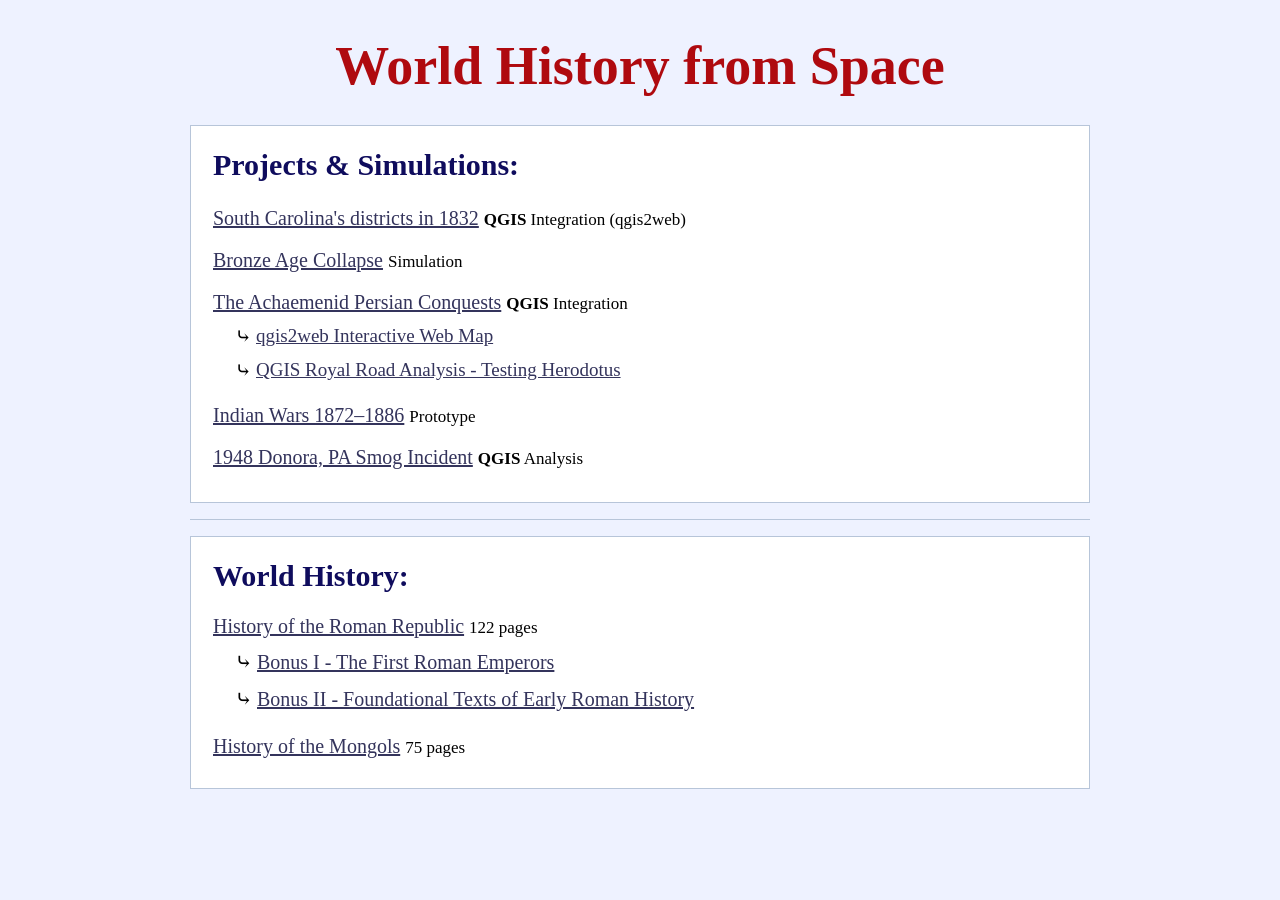
==== index.html @ 3bab156f "Update index.html" ====
<!DOCTYPE html>
<html lang="en">
<head>
  <meta charset="UTF-8">
  <meta name="viewport" content="width=device-width, initial-scale=1.0">
  <title>World History from Space</title>
  <meta name="description" content="A collection of world history research, QGIS map simulations, and historical document PDFs — covering the Bronze Age Collapse, the Achaemenid Persian conquests, the Roman Republic, the Mongol Empire, 19th-century Indian Wars, and more.">
  <link rel="canonical" href="https://world-history-fromspace.com/">

  <meta property="og:title" content="World History from Space">
  <meta property="og:description" content="Research projects, interactive GIS maps, and historical document PDFs spanning ancient to modern world history.">
  <meta property="og:type" content="website">
  <meta property="og:url" content="https://world-history-fromspace.com/">

  <link rel="stylesheet" href="styles.css">
</head>
<body>
  <div class="page">
    <h1 class="board-title">World History from Space</h1>

    <section class="section">
      <h2>Projects &amp; Simulations:</h2>
      <ul class="docs spaced">
        <li>
          <a href="south-carolina/index.html" target="_blank" rel="noopener">South Carolina's districts in 1832</a>
          <span class="meta"><strong>QGIS</strong> Integration (qgis2web)</span>
        </li>
        <li>
          <a href="documents/Bronze%20Age%20Collapse.pdf" target="_blank" rel="noopener">Bronze Age Collapse</a>
          <span class="meta">Simulation</span>
        </li>
        <li>
          <a href="documents/Persian%20Conquest%20of%20Near%20East.pdf" target="_blank" rel="noopener">The Achaemenid Persian Conquests</a>
          <span class="meta"><strong>QGIS</strong> Integration</span>
          <ul class="docs sub">
            <li><span class="arrow">⤷</span> <a href="persia/map.html" target="_blank" rel="noopener">qgis2web Interactive Web Map</a></li>
            <li><span class="arrow">⤷</span> <a href="documents/Testing%20Herodotus%20-%20Royal%20Road%20Analysis.pdf" target="_blank" rel="noopener">QGIS Royal Road Analysis - Testing Herodotus</a></li>
          </ul>
        </li>
        <li>
          <a href="documents/Indian%20Wars%201872-1886.pdf" target="_blank" rel="noopener">Indian Wars 1872&ndash;1886</a>
          <span class="meta">Prototype</span>
        </li>    
        <li>
          <a href="documents/Case%20Study%20-%201948%20Donora%20Smog.pdf" target="_blank" rel="noopener">1948 Donora, PA Smog Incident</a>
          <span class="meta"><strong>QGIS</strong> Analysis</span>
        </li>
      </ul>
    </section>

    <hr>

    <section class="section">
      <h2>World History:</h2>
<!--       
      <h3 class="group">Rome</h3>
-->      
      <ul class="docs">
        <li>
          <a href="documents/HISTORY%20OF%20THE%20REPUBLIC.pdf" target="_blank" rel="noopener">History of the Roman Republic</a>
          <span class="meta">122 pages</span>
          <ul class="docs sub">
            <li><span class="arrow">⤷</span> <a href="documents/Bonus%20I%20-%20The%20First%20Roman%20Emperors.pdf" target="_blank" rel="noopener">Bonus I - The First Roman Emperors</a></li>
            <li><span class="arrow">⤷</span> <a href="documents/Bonus%20II%20-%20Foundational%20Texts%20of%20Early%20Roman%20History.pdf" target="_blank" rel="noopener">Bonus II - Foundational Texts of Early Roman History</a></li>
          </ul>
        </li>
      </ul>
<!--        
      <h3 class="group">Mongols</h3>
-->        
      <ul class="docs">      
        <li>
          <a href="documents/HISTORY%20OF%20THE%20MONGOLS.pdf" target="_blank" rel="noopener">History of the Mongols</a>
          <span class="meta">75 pages</span>
        </li>
      </ul>
    </section>
  </div>
</body>
</html>
---- styles.css ----
/* styles.css */

html {
  font-size: 20px;
}

body {
  background: #eef2ff;
  color: #000;
  font-family: "Times New Roman", Georgia, serif;
  font-size: 1rem;
  line-height: 1.5;
  margin: 0;
  padding: 0 14px 50px;
}

.page {
  max-width: 900px;
  margin: 0 auto;
}

.board-title {
  text-align: center;
  color: #af0a0f;
  font-weight: bold;
  font-size: 2.7rem;
  margin: 26px 0 18px;
}

hr {
  border: 0;
  border-top: 1px solid #b7c5d9;
  margin: 16px 0;
}

.section {
  background: #ffffff;
  border: 1px solid #b7c5d9;
  padding: 16px 22px 18px;
  margin: 0;
}

.section h2 {
  color: #0f0c5d;
  font-size: 1.5rem;
  font-weight: bold;
  margin: 0 0 10px;
}

.group {
  color: #117743;
  font-size: 1.05rem;
  font-weight: bold;
  margin: 18px 0 4px;
}

.group:first-of-type {
  margin-top: 6px;
}

.docs {
  list-style: none;
  margin: 0 0 6px;
  padding: 0;
}

.docs li {
  padding: 3px 0;
}

.docs.spaced > li {
  padding: 6px 0;
}

.docs.spaced .sub li {
  padding: 2px 0;
  font-size: 0.95rem;
}

.docs .sub {
  margin: 3px 0 0;
  padding-left: 22px;
}

.docs .sub li {
  display: flex;
  align-items: flex-start;
}

.arrow {
  color: #000;
  display: inline-block;
  margin-right: 4px;
  font-size: 1.05em;
  flex: 0 0 auto;
}

.docs a {
  color: #34345c;
  text-decoration: underline;
  text-wrap: pretty;
}

.docs a:hover {
  color: #dd0000;
}

.meta {
  color: #000;
  font-size: 0.85rem;
}

@media (max-width: 480px) {
  html {
    font-size: 17px;
  }

  .board-title {
    font-size: 2.1rem;
  }

  .section {
    padding: 14px 14px 16px;
  }

  .docs .sub {
    padding-left: 16px;
  }
}
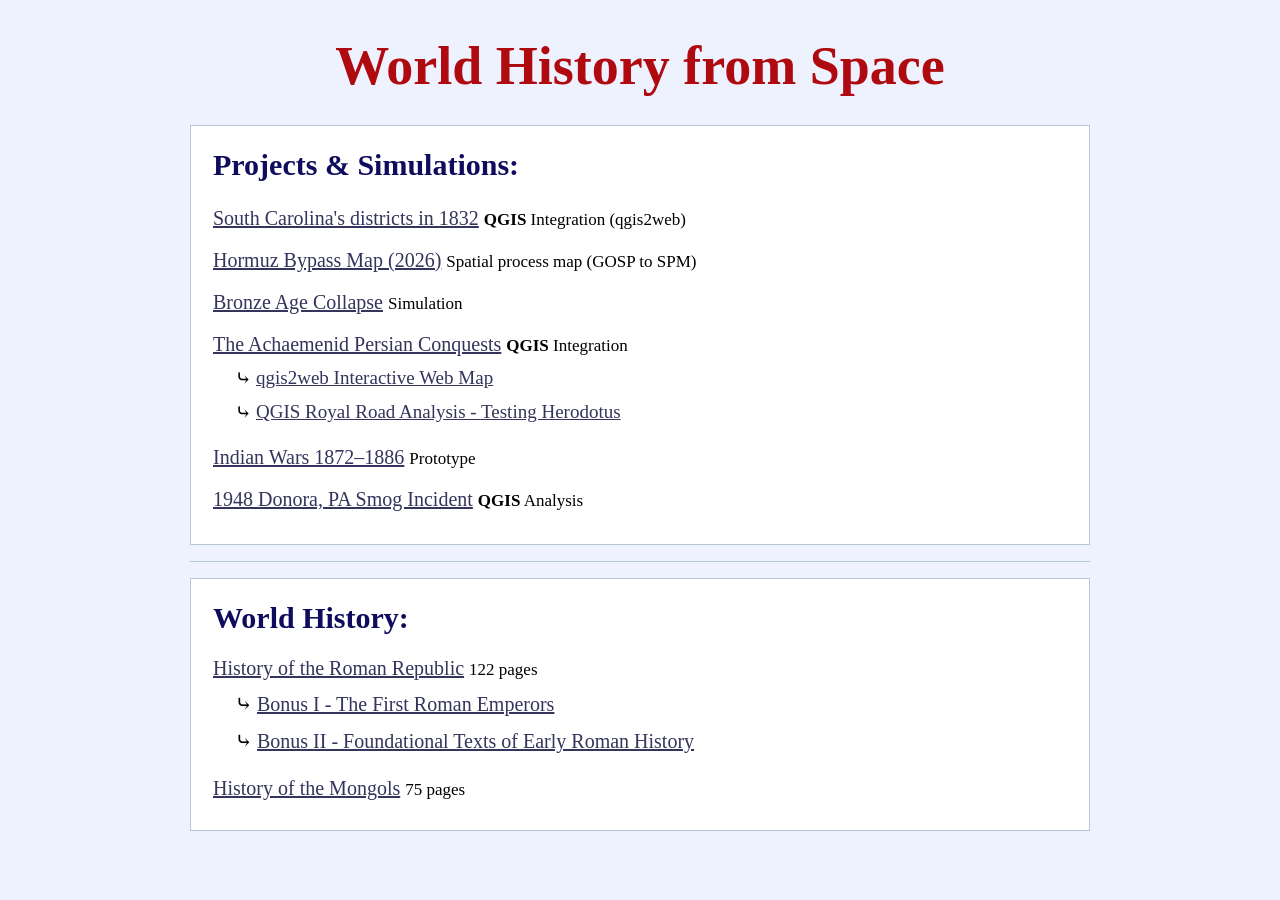
==== commit 9cf466ca: "Update links and remove commented sections in index.html" ====
--- a/index.html
+++ b/index.html
@@ -22,8 +22,12 @@
       <h2>Projects &amp; Simulations:</h2>
       <ul class="docs spaced">
         <li>
-          <a href="south-carolina/index.html" target="_blank" rel="noopener">South Carolina's districts in 1832</a>
+          <a href="south-carolina/sc-index.html" target="_blank" rel="noopener">South Carolina's districts in 1832</a>
           <span class="meta"><strong>QGIS</strong> Integration (qgis2web)</span>
+        </li>
+        <li>
+          <a href="gulf-oil/gulf-index.html" target="_blank" rel="noopener">Hormuz Bypass Map (2026)</a>
+          <span class="meta">Spatial process map (GOSP to SPM)</span>
         </li>
         <li>
           <a href="documents/Bronze%20Age%20Collapse.pdf" target="_blank" rel="noopener">Bronze Age Collapse</a>
@@ -33,14 +37,14 @@
           <a href="documents/Persian%20Conquest%20of%20Near%20East.pdf" target="_blank" rel="noopener">The Achaemenid Persian Conquests</a>
           <span class="meta"><strong>QGIS</strong> Integration</span>
           <ul class="docs sub">
-            <li><span class="arrow">⤷</span> <a href="persia/map.html" target="_blank" rel="noopener">qgis2web Interactive Web Map</a></li>
+            <li><span class="arrow">⤷</span> <a href="persia/persia-map.html" target="_blank" rel="noopener">qgis2web Interactive Web Map</a></li>
             <li><span class="arrow">⤷</span> <a href="documents/Testing%20Herodotus%20-%20Royal%20Road%20Analysis.pdf" target="_blank" rel="noopener">QGIS Royal Road Analysis - Testing Herodotus</a></li>
           </ul>
         </li>
         <li>
           <a href="documents/Indian%20Wars%201872-1886.pdf" target="_blank" rel="noopener">Indian Wars 1872&ndash;1886</a>
           <span class="meta">Prototype</span>
-        </li>    
+        </li>
         <li>
           <a href="documents/Case%20Study%20-%201948%20Donora%20Smog.pdf" target="_blank" rel="noopener">1948 Donora, PA Smog Incident</a>
           <span class="meta"><strong>QGIS</strong> Analysis</span>
@@ -52,9 +56,6 @@
 
     <section class="section">
       <h2>World History:</h2>
-<!--       
-      <h3 class="group">Rome</h3>
--->      
       <ul class="docs">
         <li>
           <a href="documents/HISTORY%20OF%20THE%20REPUBLIC.pdf" target="_blank" rel="noopener">History of the Roman Republic</a>
@@ -65,10 +66,7 @@
           </ul>
         </li>
       </ul>
-<!--        
-      <h3 class="group">Mongols</h3>
--->        
-      <ul class="docs">      
+      <ul class="docs">
         <li>
           <a href="documents/HISTORY%20OF%20THE%20MONGOLS.pdf" target="_blank" rel="noopener">History of the Mongols</a>
           <span class="meta">75 pages</span>
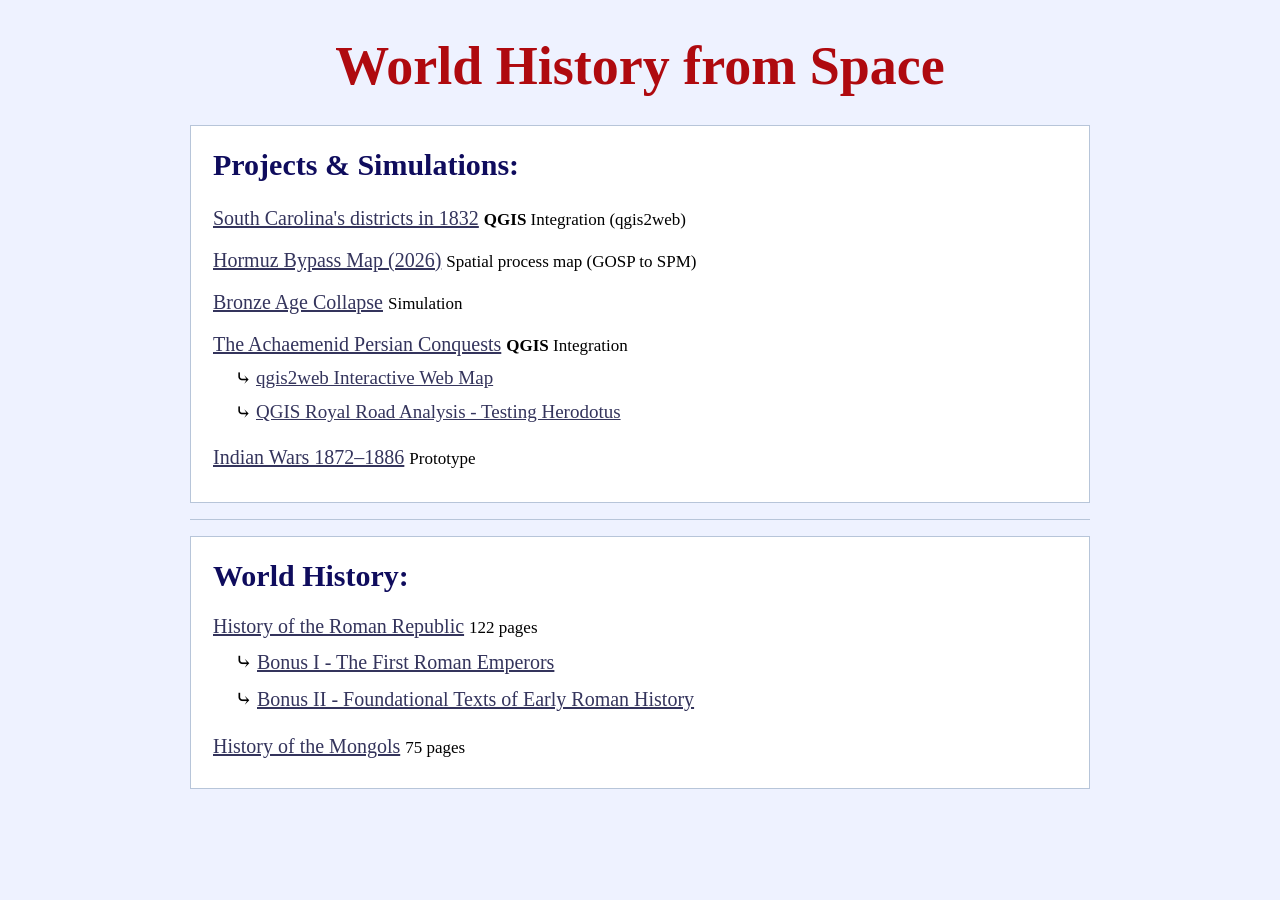
==== commit d1d04acb: "Update index.html" ====
--- a/index.html
+++ b/index.html
@@ -45,10 +45,12 @@
           <a href="documents/Indian%20Wars%201872-1886.pdf" target="_blank" rel="noopener">Indian Wars 1872&ndash;1886</a>
           <span class="meta">Prototype</span>
         </li>
+        <!--
         <li>
           <a href="documents/Case%20Study%20-%201948%20Donora%20Smog.pdf" target="_blank" rel="noopener">1948 Donora, PA Smog Incident</a>
           <span class="meta"><strong>QGIS</strong> Analysis</span>
         </li>
+        -->
       </ul>
     </section>
 
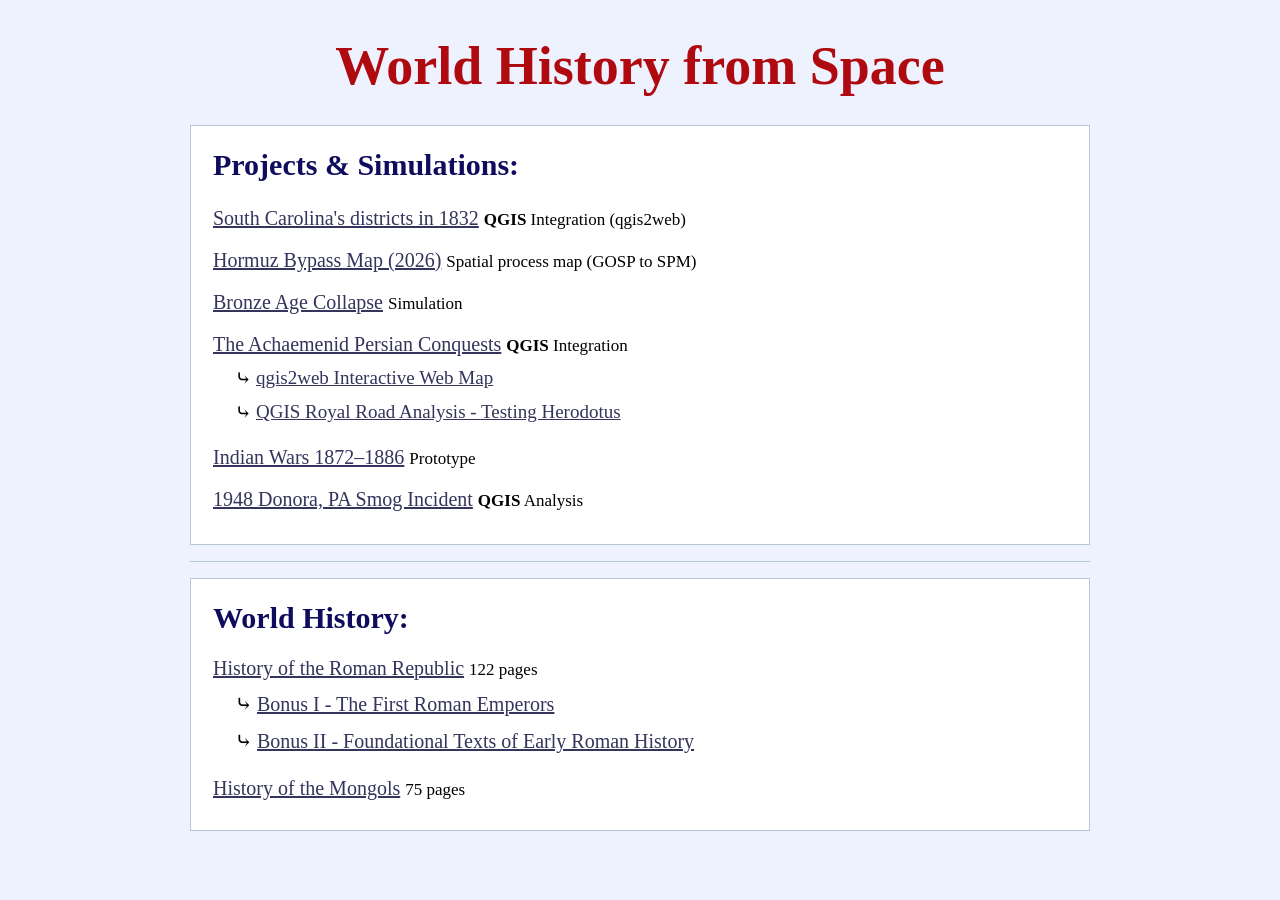
==== commit f80e4fc8: "Update index.html" ====
--- a/index.html
+++ b/index.html
@@ -45,12 +45,10 @@
           <a href="documents/Indian%20Wars%201872-1886.pdf" target="_blank" rel="noopener">Indian Wars 1872&ndash;1886</a>
           <span class="meta">Prototype</span>
         </li>
-        <!--
         <li>
           <a href="documents/Case%20Study%20-%201948%20Donora%20Smog.pdf" target="_blank" rel="noopener">1948 Donora, PA Smog Incident</a>
           <span class="meta"><strong>QGIS</strong> Analysis</span>
         </li>
-        -->
       </ul>
     </section>
 
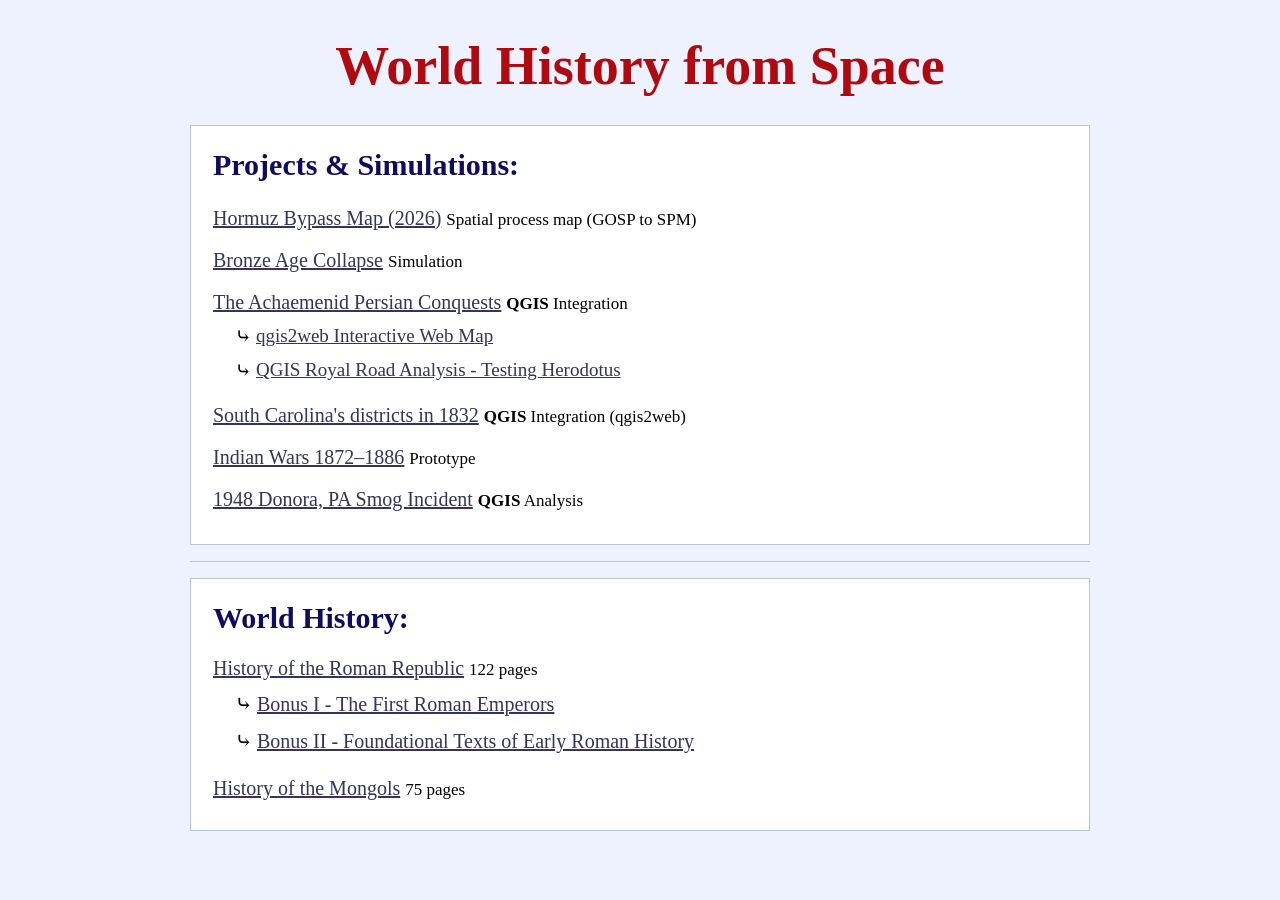
==== commit 90d48d73: "Update index.html" ====
--- a/index.html
+++ b/index.html
@@ -22,10 +22,6 @@
       <h2>Projects &amp; Simulations:</h2>
       <ul class="docs spaced">
         <li>
-          <a href="south-carolina/sc-index.html" target="_blank" rel="noopener">South Carolina's districts in 1832</a>
-          <span class="meta"><strong>QGIS</strong> Integration (qgis2web)</span>
-        </li>
-        <li>
           <a href="gulf-oil/gulf-index.html" target="_blank" rel="noopener">Hormuz Bypass Map (2026)</a>
           <span class="meta">Spatial process map (GOSP to SPM)</span>
         </li>
@@ -40,6 +36,10 @@
             <li><span class="arrow">⤷</span> <a href="persia/persia-map.html" target="_blank" rel="noopener">qgis2web Interactive Web Map</a></li>
             <li><span class="arrow">⤷</span> <a href="documents/Testing%20Herodotus%20-%20Royal%20Road%20Analysis.pdf" target="_blank" rel="noopener">QGIS Royal Road Analysis - Testing Herodotus</a></li>
           </ul>
+        </li>
+        <li>
+          <a href="south-carolina/sc-index.html" target="_blank" rel="noopener">South Carolina's districts in 1832</a>
+          <span class="meta"><strong>QGIS</strong> Integration (qgis2web)</span>
         </li>
         <li>
           <a href="documents/Indian%20Wars%201872-1886.pdf" target="_blank" rel="noopener">Indian Wars 1872&ndash;1886</a>
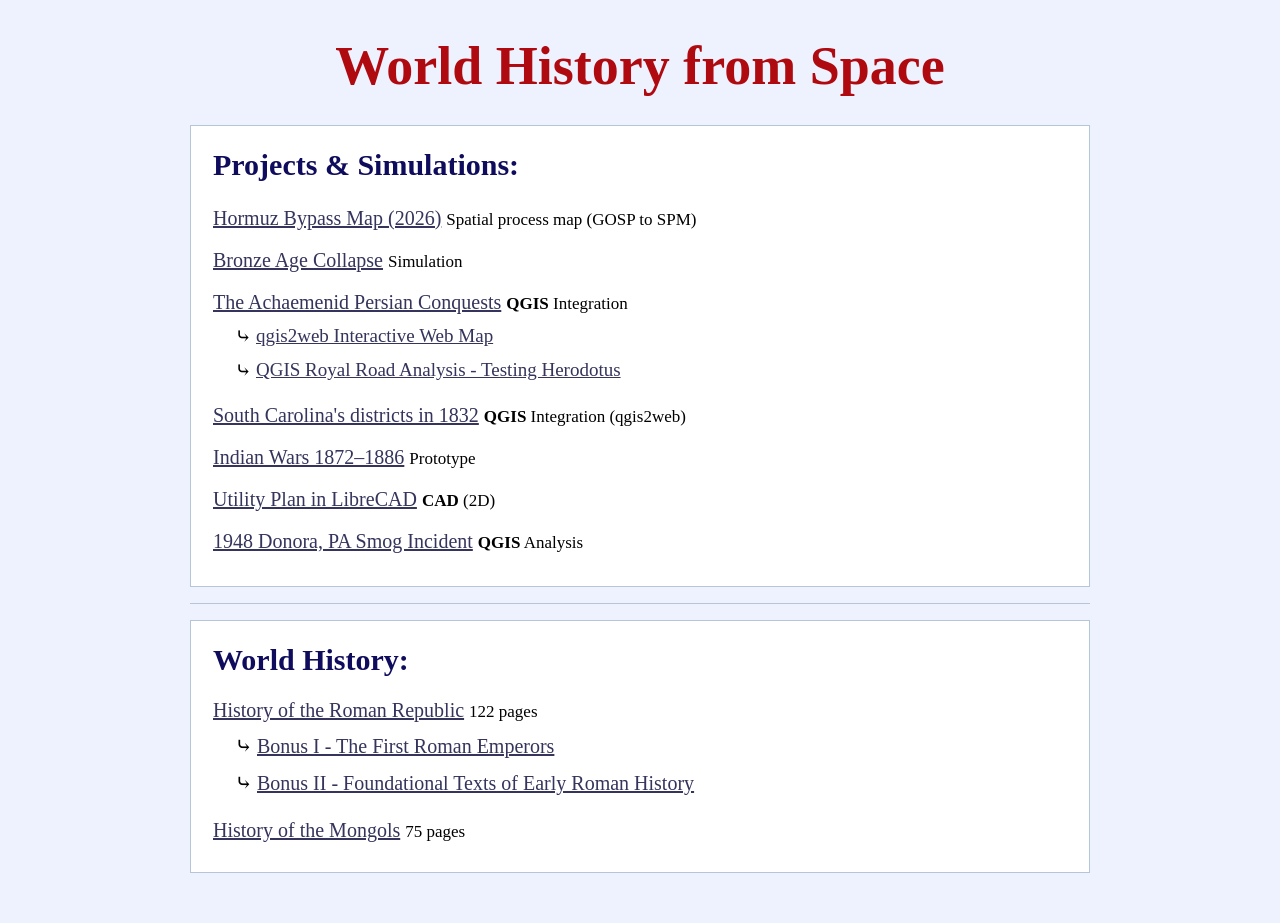
==== commit 3989987f: "Add Utility Plan link to index.html" ====
--- a/index.html
+++ b/index.html
@@ -46,6 +46,10 @@
           <span class="meta">Prototype</span>
         </li>
         <li>
+          <a href="utility-plan/utility1.html" target="_blank" rel="noopener">Utility Plan in LibreCAD</a>
+          <span class="meta"><strong>CAD</strong> (2D)</span>
+        </li>
+        <li>
           <a href="documents/Case%20Study%20-%201948%20Donora%20Smog.pdf" target="_blank" rel="noopener">1948 Donora, PA Smog Incident</a>
           <span class="meta"><strong>QGIS</strong> Analysis</span>
         </li>
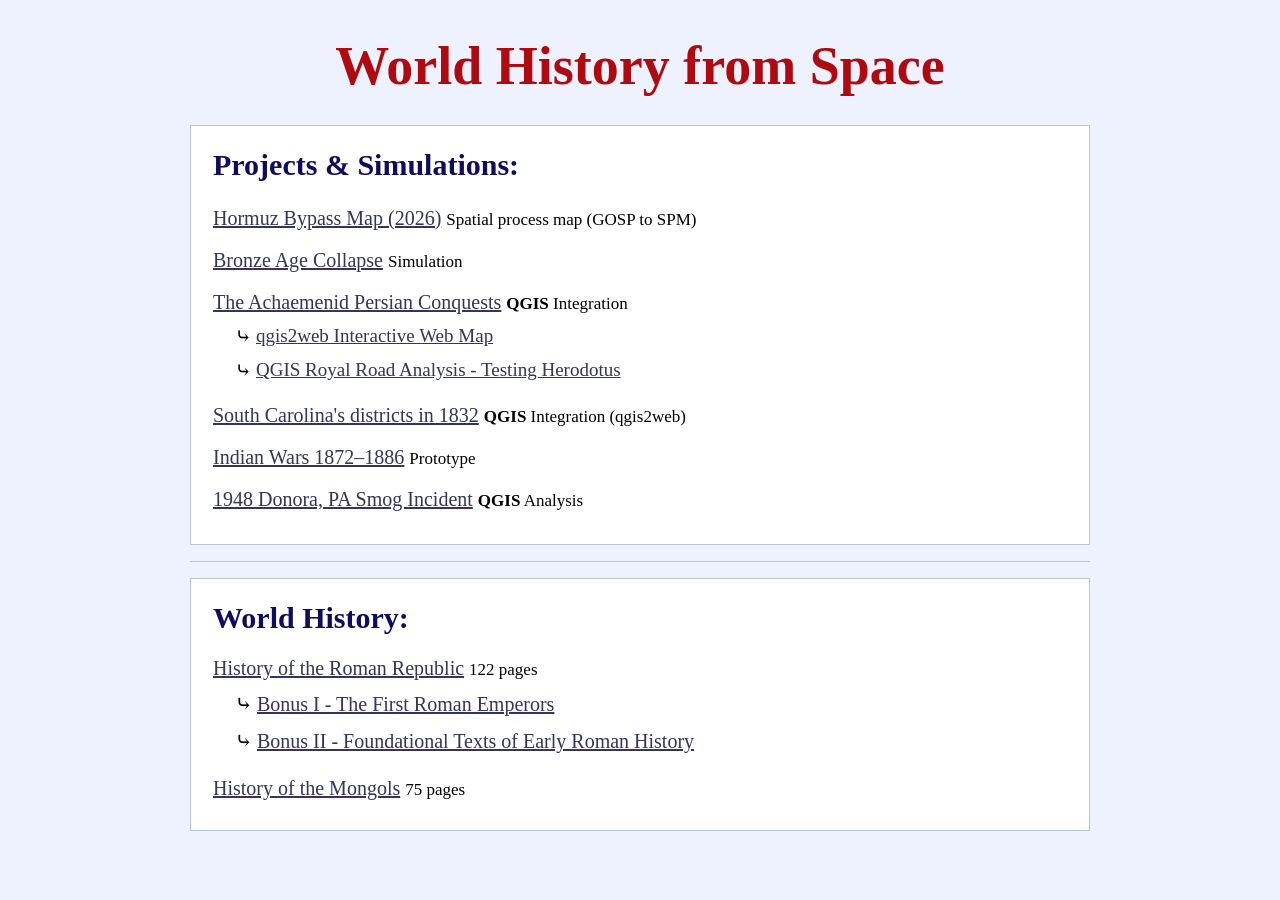
==== commit 37a2eb97: "Comment out utility plan list item in index.html Comment out a list item for 'Utility Plan in LibreC" ====
--- a/index.html
+++ b/index.html
@@ -45,10 +45,12 @@
           <a href="documents/Indian%20Wars%201872-1886.pdf" target="_blank" rel="noopener">Indian Wars 1872&ndash;1886</a>
           <span class="meta">Prototype</span>
         </li>
+<!--        
         <li>
           <a href="utility-plan/utility1.html" target="_blank" rel="noopener">Utility Plan in LibreCAD</a>
           <span class="meta"><strong>CAD</strong> (2D)</span>
         </li>
+-->
         <li>
           <a href="documents/Case%20Study%20-%201948%20Donora%20Smog.pdf" target="_blank" rel="noopener">1948 Donora, PA Smog Incident</a>
           <span class="meta"><strong>QGIS</strong> Analysis</span>
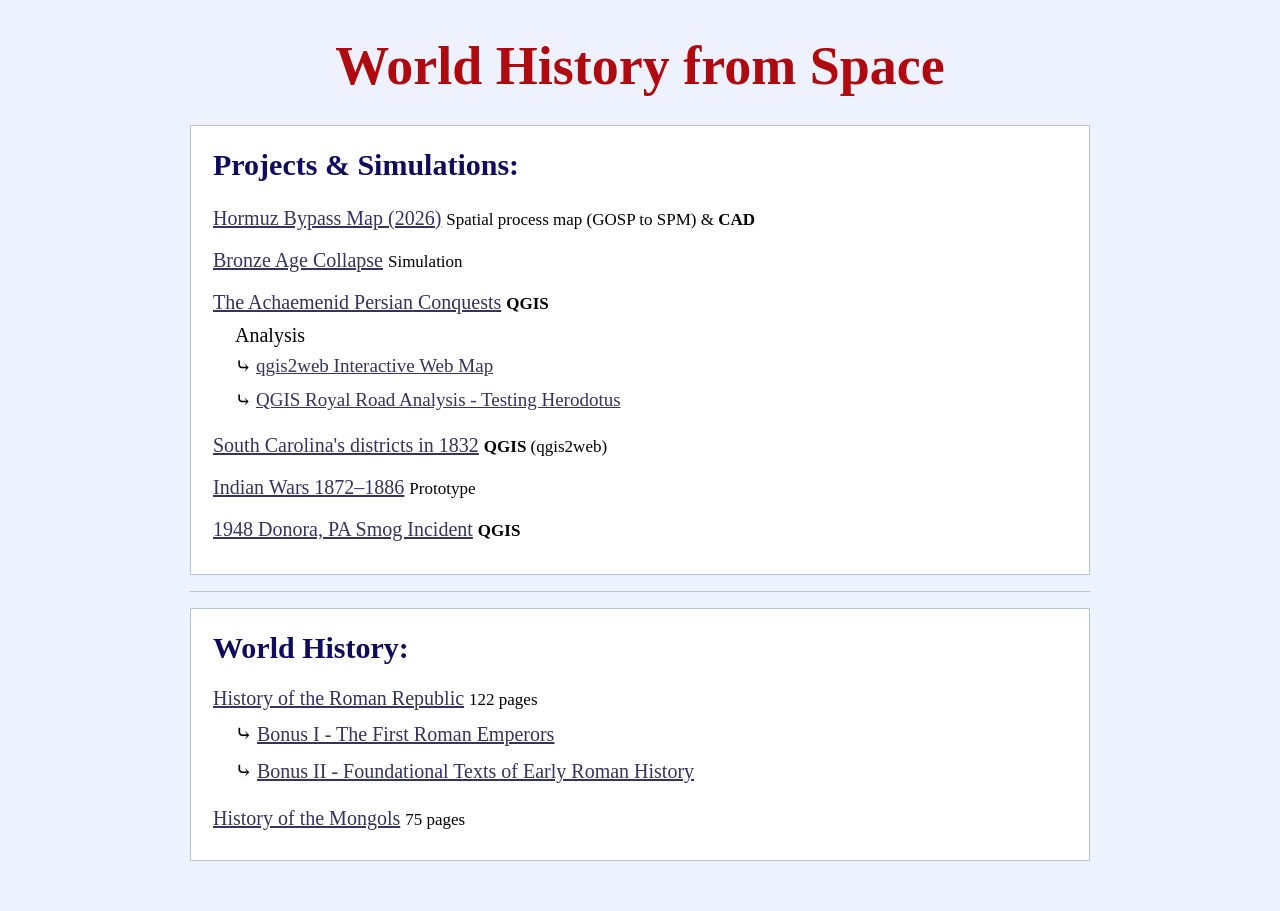
==== commit 35d1e0df: "Update project links and metadata in index.html" ====
--- a/index.html
+++ b/index.html
@@ -23,37 +23,31 @@
       <ul class="docs spaced">
         <li>
           <a href="gulf-oil/gulf-index.html" target="_blank" rel="noopener">Hormuz Bypass Map (2026)</a>
-          <span class="meta">Spatial process map (GOSP to SPM)</span>
+          <span class="meta">Spatial process map (GOSP to SPM) & <strong>CAD</strong></span>
         </li>
         <li>
           <a href="documents/Bronze%20Age%20Collapse.pdf" target="_blank" rel="noopener">Bronze Age Collapse</a>
           <span class="meta">Simulation</span>
         </li>
         <li>
-          <a href="documents/Persian%20Conquest%20of%20Near%20East.pdf" target="_blank" rel="noopener">The Achaemenid Persian Conquests</a>
-          <span class="meta"><strong>QGIS</strong> Integration</span>
-          <ul class="docs sub">
+          <a href="documents/Persian%20Conquest%20of%20Near%2Analysis0East.pdf" target="_blank" rel="noopener">The Achaemenid Persian Conquests</a>
+          <span class="meta"><strong>QGIS</strong></span>
+          <ul class="docs sub">Analysis
             <li><span class="arrow">⤷</span> <a href="persia/persia-map.html" target="_blank" rel="noopener">qgis2web Interactive Web Map</a></li>
             <li><span class="arrow">⤷</span> <a href="documents/Testing%20Herodotus%20-%20Royal%20Road%20Analysis.pdf" target="_blank" rel="noopener">QGIS Royal Road Analysis - Testing Herodotus</a></li>
           </ul>
         </li>
         <li>
           <a href="south-carolina/sc-index.html" target="_blank" rel="noopener">South Carolina's districts in 1832</a>
-          <span class="meta"><strong>QGIS</strong> Integration (qgis2web)</span>
+          <span class="meta"><strong>QGIS</strong> (qgis2web)</span>
         </li>
         <li>
           <a href="documents/Indian%20Wars%201872-1886.pdf" target="_blank" rel="noopener">Indian Wars 1872&ndash;1886</a>
           <span class="meta">Prototype</span>
         </li>
-<!--        
-        <li>
-          <a href="utility-plan/utility1.html" target="_blank" rel="noopener">Utility Plan in LibreCAD</a>
-          <span class="meta"><strong>CAD</strong> (2D)</span>
-        </li>
--->
         <li>
           <a href="documents/Case%20Study%20-%201948%20Donora%20Smog.pdf" target="_blank" rel="noopener">1948 Donora, PA Smog Incident</a>
-          <span class="meta"><strong>QGIS</strong> Analysis</span>
+          <span class="meta"><strong>QGIS</strong></span>
         </li>
       </ul>
     </section>
